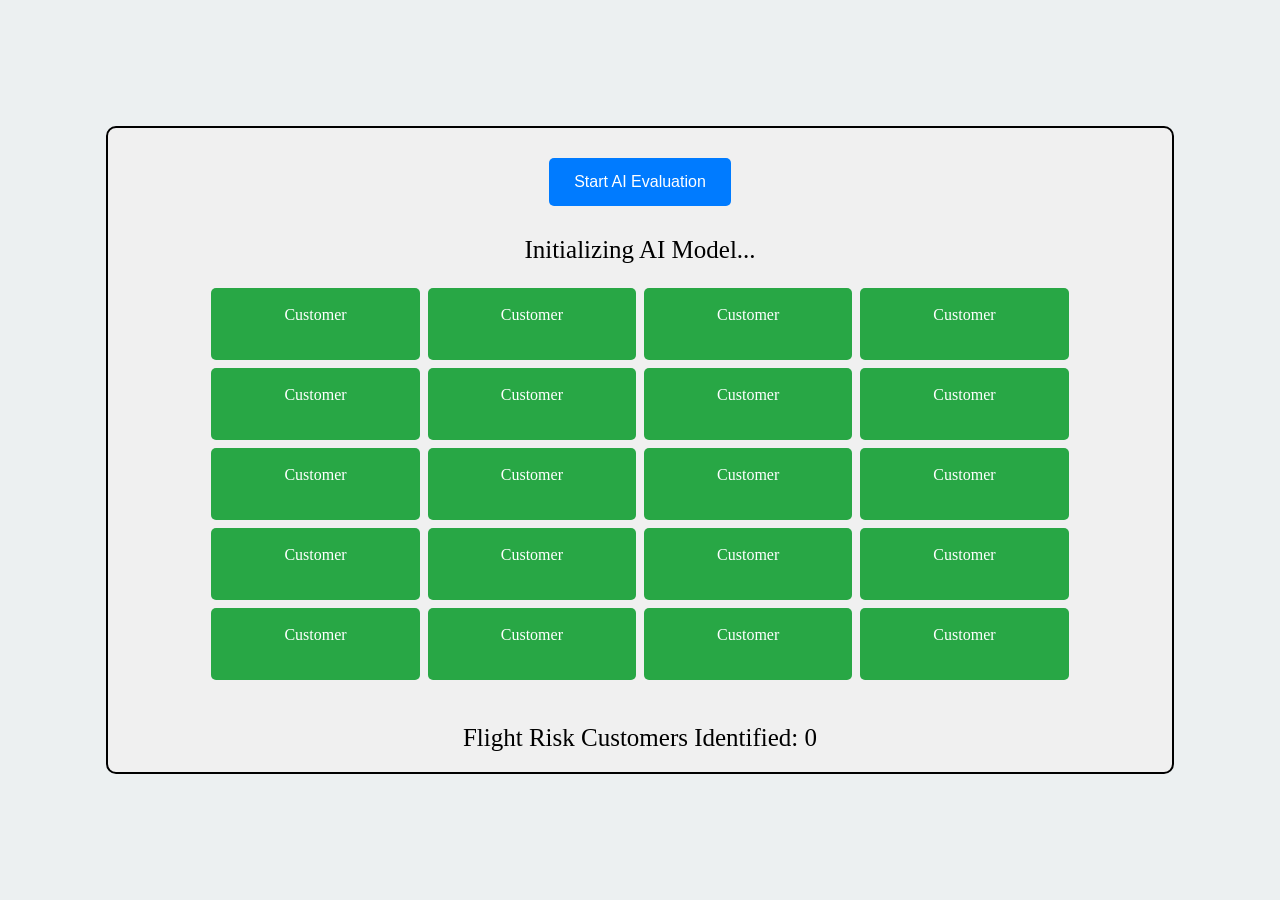
==== index.html @ b628f5bd "Update index.html" ====
<!DOCTYPE html>
<html>
<head>
    <title>AI Model Flight Risk Identification</title>
<style>
    body, html {
        margin: 0;
        font-size: 16px;
        padding: 0;
        height: 100%;
        display: flex;
        justify-content: center;
        align-items: center;
        background-color: #ecf0f1; /* Background color for the entire page */
    }
    #container {
        display: flex;
        flex-direction: column;
        justify-content: center;
        text-align: center;
        align-items: center;
        border: 2px solid #000;
        padding: 20px;
        background-color: #f0f0f0;
        border-radius: 10px;
        width: auto; /* Adjusted for responsive width */
        max-width: 80%; /* Maximum width of the container */
        margin: 2vh auto; /* Vertical margin based on viewport height */
    }
    #animation-container {
        display: flex;
        flex-direction: row;
        flex-wrap: wrap;
        justify-content: center;
        align-content: start;
        width: 100%;
        margin: 20px 0;

    }
    .customer {
        flex: 0 0 19%;
        background-color: #28a745;
        border-radius: 5px;
        margin: 4px;
        padding: 12px;
        font-size: 1em;
        color: white;
        text-align: center;
        line-height: 30px;
        transition: background-color 2s;
        flex-basis: 18%; /* Flex basis for customer boxes */
        min-width: 48px;
        min-height: 48px;
        max-width: 19%; /* Maximum width for customer boxes */
    }
    #message, #risk-count {
        text-align: center;
        font-size: 25px;
        margin-top: 20px;
    }
    #start-button {
        background-color: #007bff;
        color: white;
        border: none;
        padding: 15px 25px;
        font-size: 1em;
        border-radius: 5px;
        cursor: pointer;
        transition: background-color 0.3s, transform 0.3s;
        margin: 10px 0;
        min-width: 48px;
        min-height: 48px;
        max-width: 200px; /* Maximum width for the button */
    }
    #start-button:hover {
        background-color: #0056b3;
    }
    #start-button:active {
        transform: scale(0.98);
    }
    @media (max-width: 600px) {
        .customer {
            flex-basis: calc(50% - 8px);
            max-width: 45%; /* Maximum width for mobile */
            padding: 16px;
        }
        #start-button {
            width: 80%; /* Relative width for the button on mobile */
        }
    }
    /* Media query for smaller devices */
    @media (max-width: 768px) {
    body,html{
      font-size: 18px;
    }
    .customer {
        flex: 0 0 48%; /* Two customers per row on smaller screens */
        max-width: 48%;
    }
    }

    @media (max-width: 480px) {
    .customer {
        flex: 0 0 98%; /* Full width for very small screens */
        max-width: 98%;
        margin: 1% 0; /* Adjust margin for small screens */
    }

    #start-button {
        width: 100%; /* Full width button on small screens */
    }
    }
</style>

</head>
<body>
    <div id="container">
        <button id="start-button">Start AI Evaluation</button>
        <div id="message">Initializing AI Model...</div>
        <div id="animation-container"></div>
        <div id="risk-count">Flight Risk Customers Identified: 0</div>
    </div>

    <script>
        const messages = [
            "Analyzing customer interaction history...",
            "Evaluating customer service usage patterns...",
            "Assessing customer social media sentiment...",
            "Tailoring customer engagement strategies..."
        ];

        function generateCustomers() {
    const container = document.getElementById('animation-container');
    for (let i = 0; i < 20; i++) {
        const customer = document.createElement('div');
        customer.className = 'customer';
        customer.textContent = 'Customer'; // Removed the dynamic numbering
        container.appendChild(customer);
    }
}

        function evaluateCustomers() {
            const customers = document.querySelectorAll('.customer');
            const messageDiv = document.getElementById('message');
            let messageIndex = 0;
            const intervalTime = 5000 / messages.length; // Time interval for messages
            let riskCount = 0; // Initialize risk count
            
            const messageInterval = setInterval(() => {
                if (messageIndex < messages.length) {
                    messageDiv.textContent = messages[messageIndex++];
                } else {
                    clearInterval(messageInterval);
                    messageDiv.textContent = "AI evaluation complete. Flight-risk customers identified.";
                }
            }, intervalTime);

            customers.forEach((customer, index) => {
                setTimeout(() => {
                    // Random selection with 10-20% probability
                    if (Math.random() <= 0.2 && riskCount < customers.length * 0.2) {
                        customer.style.backgroundColor = '#dc3545'; // Turn to red
                        riskCount++; // Increment risk count
                        document.getElementById('risk-count').textContent = `Flight Risk Customers Identified: ${riskCount}`;
                    }
                }, index * 250); // Customer evaluation timing
            });
            
            document.getElementById('start-button').removeEventListener('click', evaluateCustomers);
        }

        document.getElementById('start-button').addEventListener('click', evaluateCustomers);
        generateCustomers();
    </script>
</body>
</html>
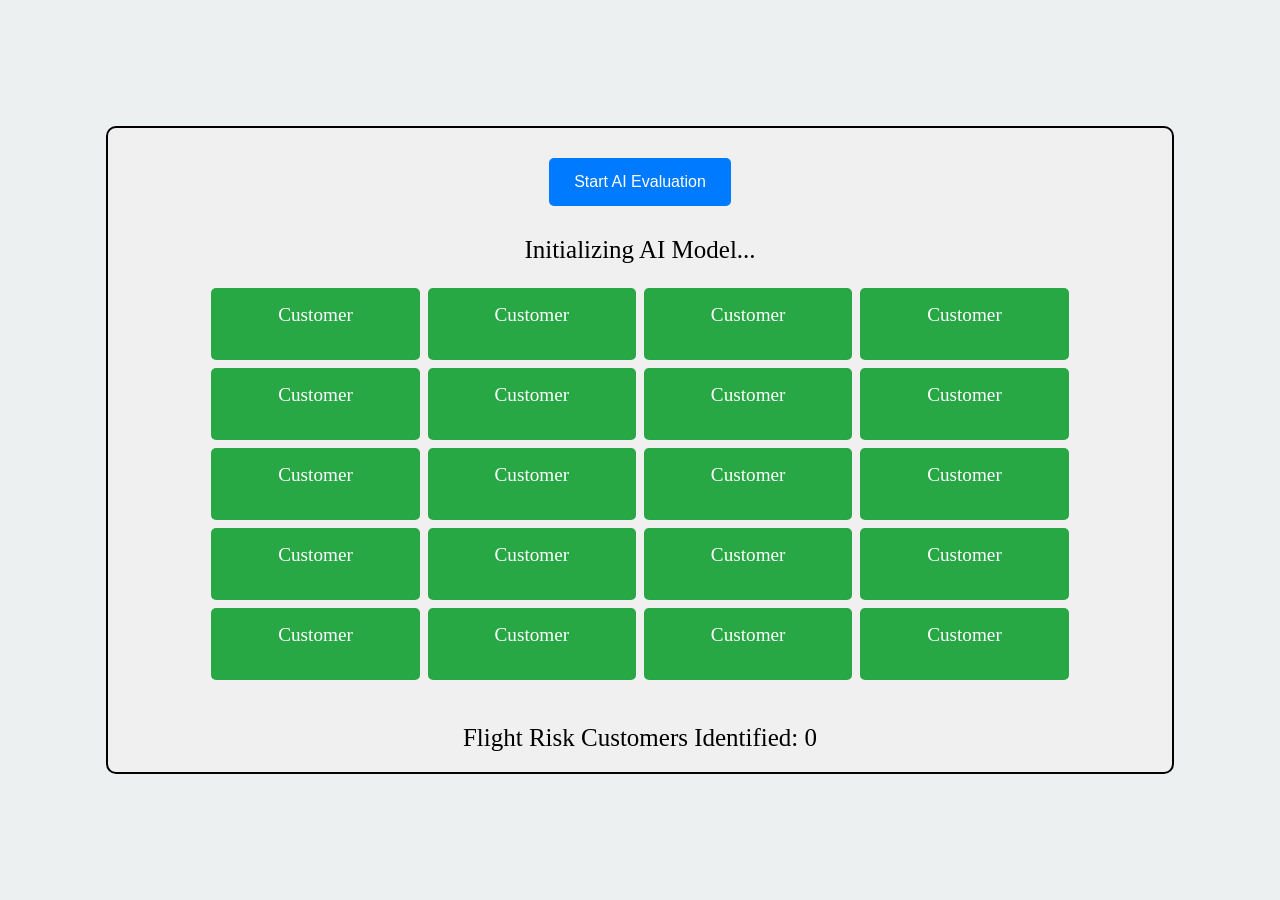
==== commit c864ddf7: "Update index.html" ====
--- a/index.html
+++ b/index.html
@@ -43,7 +43,7 @@
         border-radius: 5px;
         margin: 4px;
         padding: 12px;
-        font-size: 1em;
+        font-size: 1.2em;
         color: white;
         text-align: center;
         line-height: 30px;
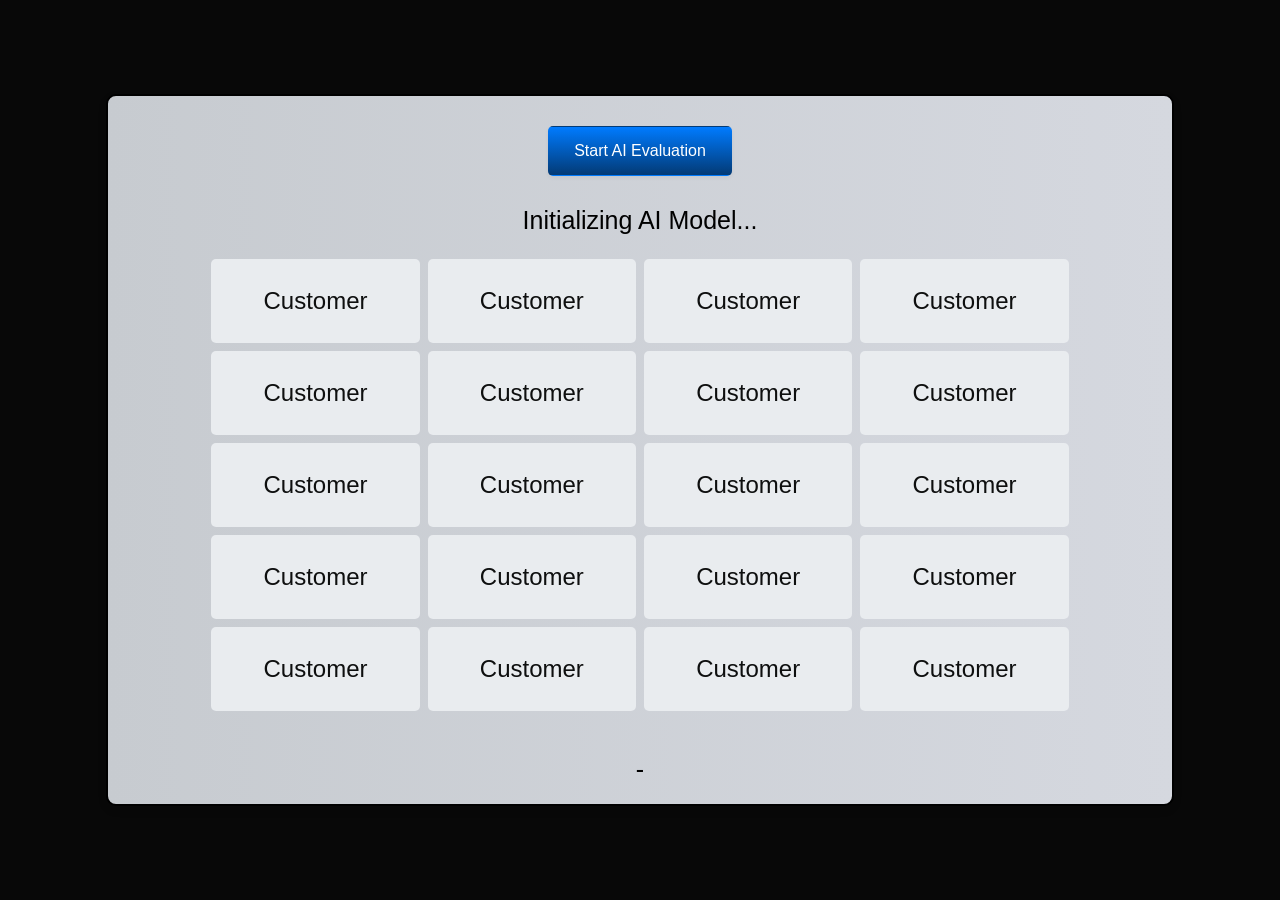
==== commit 324e33b8: "Update index.html" ====
--- a/index.html
+++ b/index.html
@@ -1,9 +1,10 @@
 <!DOCTYPE html>
 <html>
-<head>
+  <head>
     <title>AI Model Flight Risk Identification</title>
-<style>
-    body, html {
+    <style>
+      body,
+      html {
         margin: 0;
         font-size: 16px;
         padding: 0;
@@ -11,9 +12,10 @@
         display: flex;
         justify-content: center;
         align-items: center;
-        background-color: #ecf0f1; /* Background color for the entire page */
-    }
-    #container {
+        font-family: "Segoe UI", Tahoma, Geneva, Verdana, sans-serif;
+        background-color: #080808;
+      }
+      #container {
         display: flex;
         flex-direction: column;
         justify-content: center;
@@ -21,13 +23,14 @@
         align-items: center;
         border: 2px solid #000;
         padding: 20px;
-        background-color: #f0f0f0;
+        background-image: linear-gradient(to right, #c7cbd0, #d5d8df);
         border-radius: 10px;
         width: auto; /* Adjusted for responsive width */
         max-width: 80%; /* Maximum width of the container */
         margin: 2vh auto; /* Vertical margin based on viewport height */
-    }
-    #animation-container {
+        box-shadow: 0 4px 8px rgba(0, 0, 0, 0.1);
+      }
+      #animation-container {
         display: flex;
         flex-direction: row;
         flex-wrap: wrap;
@@ -35,16 +38,20 @@
         align-content: start;
         width: 100%;
         margin: 20px 0;
-
-    }
-    .customer {
+      }
+
+      .customer {
+        display: flex;
+        align-items: center;
+        justify-content: center;
+        height: 60px;
         flex: 0 0 19%;
-        background-color: #28a745;
+        background-color: #e9ecef;
         border-radius: 5px;
         margin: 4px;
         padding: 12px;
-        font-size: 1.2em;
-        color: white;
+        font-size: 1.5em;
+        color: #0e0f0f;
         text-align: center;
         line-height: 30px;
         transition: background-color 2s;
@@ -52,16 +59,31 @@
         min-width: 48px;
         min-height: 48px;
         max-width: 19%; /* Maximum width for customer boxes */
-    }
-    #message, #risk-count {
+      }
+
+      .customer.low-risk {
+        background-color: #70b770; /* Light green for low risk */
+      }
+
+      .customer.medium-risk {
+        background-color: #dabc93; /* Orange for medium risk */
+      }
+
+      .customer.high-risk {
+        background-color: #d3776f; /* Lighter red for high risk */
+      }
+
+      #message,
+      #risk-count {
         text-align: center;
         font-size: 25px;
         margin-top: 20px;
-    }
-    #start-button {
-        background-color: #007bff;
+      }
+      #start-button {
+        background-image: linear-gradient(to bottom, #007bff, #033a75);
         color: white;
-        border: none;
+        border: 1px solid transparent;
+        box-shadow: 0 2px 4px rgba(0, 0, 0, 0.05);
         padding: 15px 25px;
         font-size: 1em;
         border-radius: 5px;
@@ -71,106 +93,146 @@
         min-width: 48px;
         min-height: 48px;
         max-width: 200px; /* Maximum width for the button */
-    }
-    #start-button:hover {
-        background-color: #0056b3;
-    }
-    #start-button:active {
+      }
+      #start-button:hover {
+        background-image: linear-gradient(to bottom, #054a93, #020f1d);
+        box-shadow: 0 4px 8px rgba(0, 0, 0, 0.2); /* Subtle shadow for depth on hover */
+      }
+      #start-button:active {
         transform: scale(0.98);
-    }
-    @media (max-width: 600px) {
+      }
+      @media (max-width: 600px) {
         .customer {
-            flex-basis: calc(50% - 8px);
-            max-width: 45%; /* Maximum width for mobile */
-            padding: 16px;
+          flex-basis: calc(50% - 8px);
+          max-width: 45%; /* Maximum width for mobile */
+          padding: 16px;
         }
         #start-button {
-            width: 80%; /* Relative width for the button on mobile */
-        }
-    }
-    /* Media query for smaller devices */
-    @media (max-width: 768px) {
-    body,html{
-      font-size: 18px;
-    }
-    .customer {
-        flex: 0 0 48%; /* Two customers per row on smaller screens */
-        max-width: 48%;
-    }
-    }
-
-    @media (max-width: 480px) {
-    .customer {
-        flex: 0 0 98%; /* Full width for very small screens */
-        max-width: 98%;
-        margin: 1% 0; /* Adjust margin for small screens */
-    }
-
-    #start-button {
-        width: 100%; /* Full width button on small screens */
-    }
-    }
-</style>
-
-</head>
-<body>
+          width: 80%; /* Relative width for the button on mobile */
+        }
+      }
+      /* Media query for smaller devices */
+      @media (max-width: 768px) {
+        body,
+        html {
+          font-size: 18px;
+        }
+        .customer {
+          flex: 0 0 48%; /* Two customers per row on smaller screens */
+          max-width: 48%;
+        }
+      }
+
+      @media (max-width: 480px) {
+        .customer {
+          flex: 0 0 98%; /* Full width for very small screens */
+          max-width: 98%;
+          margin: 1% 0; /* Adjust margin for small screens */
+        }
+
+        #start-button {
+          width: 100%; /* Full width button on small screens */
+        }
+      }
+
+      @keyframes scanningEffect {
+        0%,
+        100% {
+          box-shadow: 0 0 0px 0px transparent;
+        }
+        50% {
+          box-shadow: 0 0 0px 10px rgb(12, 12, 12); /* Black for scanning effect */
+        }
+      }
+
+      .scanning {
+        animation: scanningEffect 2s ease-out; /* Adjusted for immediate follow-up */
+        position: relative; /* Ensure box-shadow is properly applied */
+      }
+    </style>
+  </head>
+  <body>
     <div id="container">
-        <button id="start-button">Start AI Evaluation</button>
-        <div id="message">Initializing AI Model...</div>
-        <div id="animation-container"></div>
-        <div id="risk-count">Flight Risk Customers Identified: 0</div>
+      <button id="start-button">Start AI Evaluation</button>
+      <div id="message">Initializing AI Model...</div>
+      <div id="animation-container"></div>
+      <div id="risk-count">-</div>
     </div>
 
     <script>
-        const messages = [
-            "Analyzing customer interaction history...",
-            "Evaluating customer service usage patterns...",
-            "Assessing customer social media sentiment...",
-            "Tailoring customer engagement strategies..."
-        ];
-
-        function generateCustomers() {
-    const container = document.getElementById('animation-container');
-    for (let i = 0; i < 20; i++) {
-        const customer = document.createElement('div');
-        customer.className = 'customer';
-        customer.textContent = 'Customer'; // Removed the dynamic numbering
-        container.appendChild(customer);
-    }
-}
-
-        function evaluateCustomers() {
-            const customers = document.querySelectorAll('.customer');
-            const messageDiv = document.getElementById('message');
-            let messageIndex = 0;
-            const intervalTime = 5000 / messages.length; // Time interval for messages
-            let riskCount = 0; // Initialize risk count
-            
-            const messageInterval = setInterval(() => {
-                if (messageIndex < messages.length) {
-                    messageDiv.textContent = messages[messageIndex++];
-                } else {
-                    clearInterval(messageInterval);
-                    messageDiv.textContent = "AI evaluation complete. Flight-risk customers identified.";
-                }
-            }, intervalTime);
-
-            customers.forEach((customer, index) => {
-                setTimeout(() => {
-                    // Random selection with 10-20% probability
-                    if (Math.random() <= 0.2 && riskCount < customers.length * 0.2) {
-                        customer.style.backgroundColor = '#dc3545'; // Turn to red
-                        riskCount++; // Increment risk count
-                        document.getElementById('risk-count').textContent = `Flight Risk Customers Identified: ${riskCount}`;
-                    }
-                }, index * 250); // Customer evaluation timing
-            });
-            
-            document.getElementById('start-button').removeEventListener('click', evaluateCustomers);
-        }
-
-        document.getElementById('start-button').addEventListener('click', evaluateCustomers);
-        generateCustomers();
+      const messages = [
+        "First Batch Complete...",
+        "Second Batch Complete...",
+        "Third Batch Complete...",
+        "Fourth Batch Complete..."
+      ];
+
+      function generateCustomers() {
+        const container = document.getElementById("animation-container");
+        for (let i = 0; i < 20; i++) {
+          const customer = document.createElement("div");
+          customer.className = "customer";
+          customer.textContent = "Customer"; // Removed the dynamic numbering
+          container.appendChild(customer);
+        }
+      }
+
+      function evaluateCustomers() {
+        const customers = document.querySelectorAll(".customer");
+        const messageDiv = document.getElementById("message");
+        let messageIndex = 0;
+        const intervalTime = 4000 / messages.length;
+        let riskCount = 0;
+        let mediumRiskCount = 0;
+        let lowRiskCount = 0; // Initialize low risk count
+
+        const messageInterval = setInterval(() => {
+          if (messageIndex < messages.length) {
+            messageDiv.textContent = messages[messageIndex++];
+          } else {
+            clearInterval(messageInterval);
+            messageDiv.textContent = "Risk Assessment Complete.";
+          }
+        }, intervalTime);
+
+        customers.forEach((customer, index) => {
+          setTimeout(() => {
+            customer.classList.add("scanning"); // Start scanning effect
+            const randomRisk = Math.random();
+            setTimeout(() => {
+              // Delay to show scanning before classifying
+              customer.classList.remove("scanning"); // End scanning effect
+              if (randomRisk <= 0.1 && riskCount < customers.length * 0.1) {
+                customer.classList.add("high-risk"); // Apply high risk class
+                riskCount++;
+              } else if (
+                randomRisk <= 0.3 &&
+                mediumRiskCount < customers.length * 0.2
+              ) {
+                customer.classList.add("medium-risk"); // Apply medium risk class
+                mediumRiskCount++;
+              } else {
+                customer.classList.add("low-risk"); // Apply low risk class
+                lowRiskCount++;
+              }
+              // Update counts
+              document.getElementById(
+                "risk-count"
+              ).textContent = `High Risk: ${riskCount} | Medium Risk: ${mediumRiskCount} | Low Risk: ${lowRiskCount}`;
+            }, 280); // Adjust delay based on scanning animation duration
+          }, index * 250);
+        });
+
+        document
+          .getElementById("start-button")
+          .removeEventListener("click", evaluateCustomers);
+      }
+
+      document
+        .getElementById("start-button")
+        .addEventListener("click", evaluateCustomers);
+      generateCustomers();
     </script>
-</body>
+  </body>
 </html>
+    
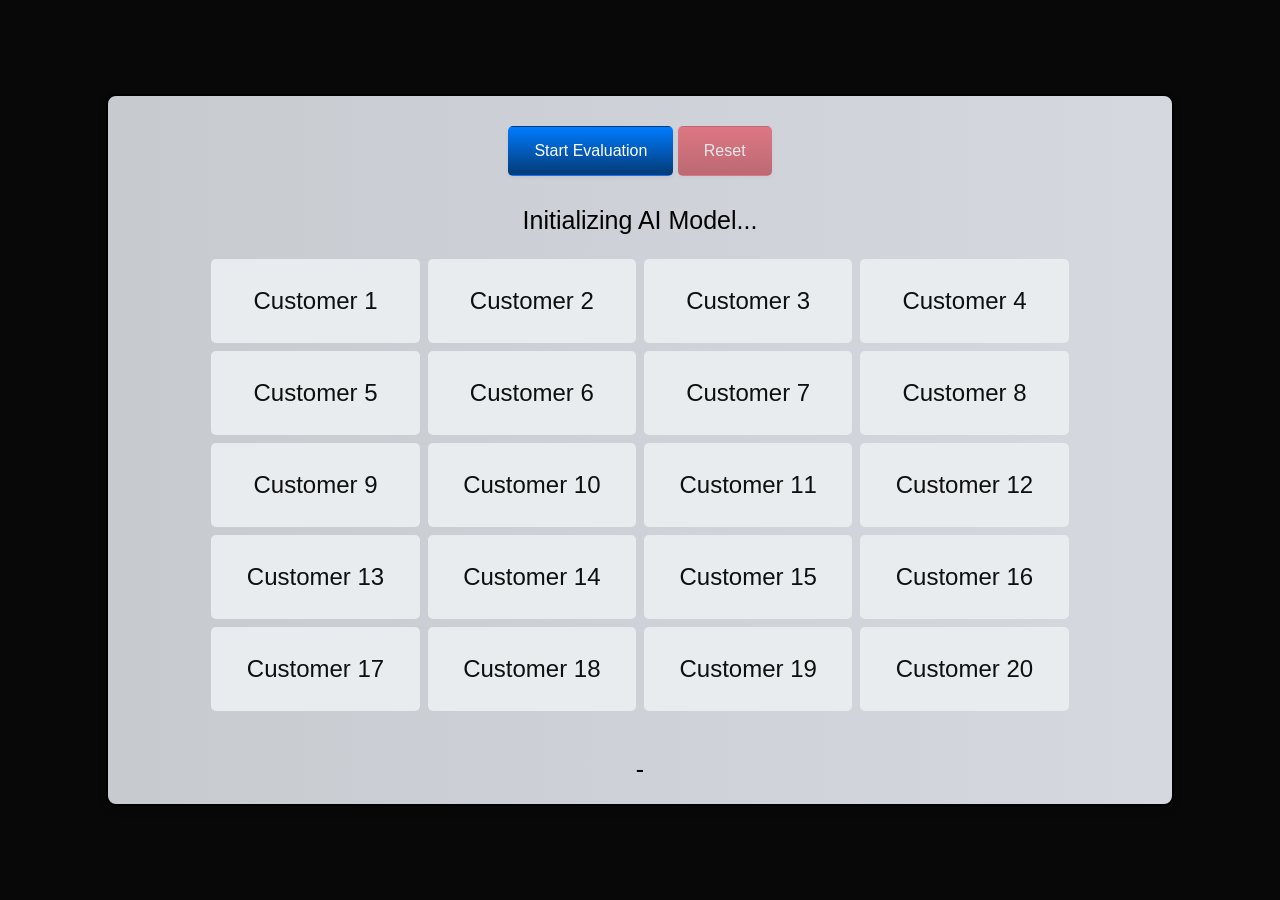
==== commit 40cdb925: "Update index.html" ====
--- a/index.html
+++ b/index.html
@@ -149,11 +149,50 @@
         animation: scanningEffect 2s ease-out; /* Adjusted for immediate follow-up */
         position: relative; /* Ensure box-shadow is properly applied */
       }
+
+      #button-container button {
+        padding: 15px 25px; /* Ensure both buttons have the same padding */
+        font-size: 1em; /* Ensure both buttons use the same font size */
+        border-radius: 5px;
+        border: 1px solid transparent;
+        box-shadow: 0 2px 4px rgba(0, 0, 0, 0.05);
+        transition: background-color 0.3s, transform 0.3s;
+        cursor: pointer;
+        min-width: 48px;
+        min-height: 48px;
+        max-width: 200px; /* Optional: Adjust if needed */
+      }
+
+      #reset-button {
+        background-image: linear-gradient(to bottom, #ec1d2f, #a90310);
+        color: white;
+        border: 1px solid transparent;
+        box-shadow: 0 2px 4px rgba(0, 0, 0, 0.05);
+        padding: 7.5px 12.5px; /* Adjusted for half size */
+        font-size: 0.8em;
+        border-radius: 5px;
+        cursor: not-allowed; /* Initially not clickable */
+        opacity: 0.5; /* Visually indicate it's disabled */
+        transition: background-color 0.3s, transform 0.3s, opacity 0.3s;
+      }
+
+      #reset-button.enabled {
+        cursor: pointer;
+        opacity: 1; /* Full opacity when enabled */
+      }
+
+      #reset-button:hover.enabled {
+        background-image: linear-gradient(to bottom, #f22, rgb(67, 2, 2));
+        box-shadow: 0 4px 8px rgba(0, 0, 0, 0.2);
+      }
     </style>
   </head>
   <body>
     <div id="container">
-      <button id="start-button">Start AI Evaluation</button>
+      <div id="button-container">
+        <button id="start-button">Start Evaluation</button>
+        <button id="reset-button" disabled>Reset</button>
+      </div>
       <div id="message">Initializing AI Model...</div>
       <div id="animation-container"></div>
       <div id="risk-count">-</div>
@@ -164,27 +203,31 @@
         "First Batch Complete...",
         "Second Batch Complete...",
         "Third Batch Complete...",
-        "Fourth Batch Complete..."
+        "Fourth Batch Complete...",
       ];
 
       function generateCustomers() {
         const container = document.getElementById("animation-container");
+        container.innerHTML = ""; // Clear existing customers before generating new
         for (let i = 0; i < 20; i++) {
           const customer = document.createElement("div");
           customer.className = "customer";
-          customer.textContent = "Customer"; // Removed the dynamic numbering
+          customer.textContent = "Customer " + (i + 1);
           container.appendChild(customer);
         }
       }
 
       function evaluateCustomers() {
+        document.getElementById("reset-button").disabled = true; // Disable reset button during evaluation
+        document.getElementById("reset-button").classList.remove("enabled"); // Remove enabled class for visual cue
+
         const customers = document.querySelectorAll(".customer");
         const messageDiv = document.getElementById("message");
         let messageIndex = 0;
         const intervalTime = 4000 / messages.length;
         let riskCount = 0;
         let mediumRiskCount = 0;
-        let lowRiskCount = 0; // Initialize low risk count
+        let lowRiskCount = 0;
 
         const messageInterval = setInterval(() => {
           if (messageIndex < messages.length) {
@@ -192,47 +235,59 @@
           } else {
             clearInterval(messageInterval);
             messageDiv.textContent = "Risk Assessment Complete.";
+            document.getElementById("reset-button").disabled = false; // Enable reset button after evaluation
+            document.getElementById("reset-button").classList.add("enabled"); // Add enabled class for visual cue
           }
         }, intervalTime);
 
         customers.forEach((customer, index) => {
           setTimeout(() => {
-            customer.classList.add("scanning"); // Start scanning effect
+            customer.classList.add("scanning");
             const randomRisk = Math.random();
             setTimeout(() => {
-              // Delay to show scanning before classifying
-              customer.classList.remove("scanning"); // End scanning effect
+              customer.classList.remove("scanning");
               if (randomRisk <= 0.1 && riskCount < customers.length * 0.1) {
-                customer.classList.add("high-risk"); // Apply high risk class
+                customer.classList.add("high-risk");
                 riskCount++;
               } else if (
                 randomRisk <= 0.3 &&
                 mediumRiskCount < customers.length * 0.2
               ) {
-                customer.classList.add("medium-risk"); // Apply medium risk class
+                customer.classList.add("medium-risk");
                 mediumRiskCount++;
               } else {
-                customer.classList.add("low-risk"); // Apply low risk class
+                customer.classList.add("low-risk");
                 lowRiskCount++;
               }
-              // Update counts
               document.getElementById(
                 "risk-count"
               ).textContent = `High Risk: ${riskCount} | Medium Risk: ${mediumRiskCount} | Low Risk: ${lowRiskCount}`;
-            }, 280); // Adjust delay based on scanning animation duration
+            }, 280);
           }, index * 250);
         });
-
-        document
-          .getElementById("start-button")
-          .removeEventListener("click", evaluateCustomers);
+      }
+
+      function resetAnimation() {
+        generateCustomers(); // Regenerate the customer elements
+        document.getElementById("message").textContent =
+          "Initializing AI Model..."; // Reset the message
+        document.getElementById("risk-count").textContent = "-"; // Reset the risk count
+        document.getElementById("reset-button").disabled = true; // Disable reset button until next evaluation
+        document.getElementById("reset-button").classList.remove("enabled"); // Ensure it visually indicates as disabled
       }
 
       document
         .getElementById("start-button")
         .addEventListener("click", evaluateCustomers);
-      generateCustomers();
+      document
+        .getElementById("reset-button")
+        .addEventListener("click", function () {
+          if (!this.disabled) {
+            resetAnimation();
+          }
+        });
+
+      generateCustomers(); // Initial generation of customers
     </script>
   </body>
 </html>
-    
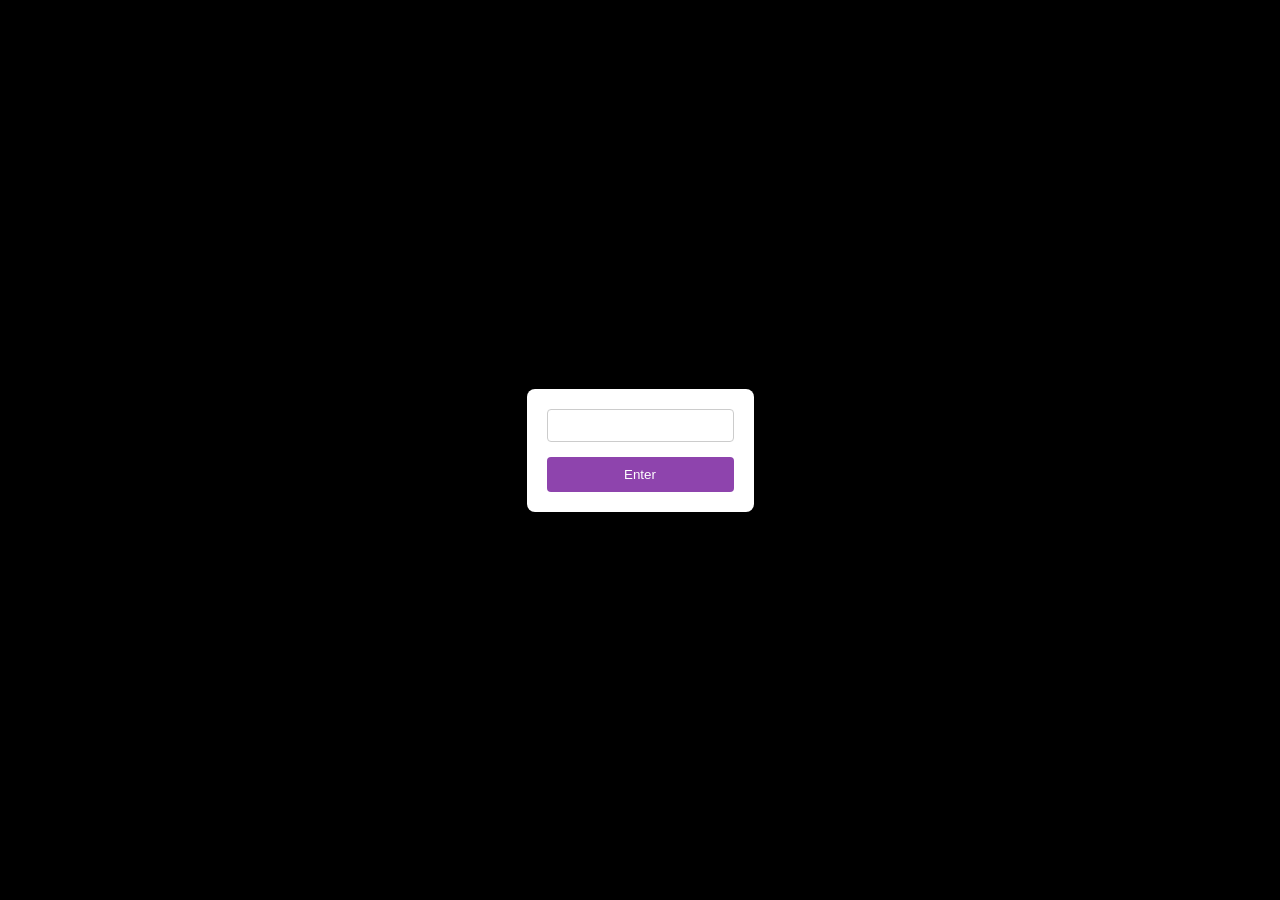
==== commit d801c4bf: "Add files via upload" ====
--- a/index.html
+++ b/index.html
@@ -1,293 +1,23 @@
 <!DOCTYPE html>
-<html>
-  <head>
-    <title>AI Model Flight Risk Identification</title>
-    <style>
-      body,
-      html {
-        margin: 0;
-        font-size: 16px;
-        padding: 0;
-        height: 100%;
-        display: flex;
-        justify-content: center;
-        align-items: center;
-        font-family: "Segoe UI", Tahoma, Geneva, Verdana, sans-serif;
-        background-color: #080808;
-      }
-      #container {
-        display: flex;
-        flex-direction: column;
-        justify-content: center;
-        text-align: center;
-        align-items: center;
-        border: 2px solid #000;
-        padding: 20px;
-        background-image: linear-gradient(to right, #c7cbd0, #d5d8df);
-        border-radius: 10px;
-        width: auto; /* Adjusted for responsive width */
-        max-width: 80%; /* Maximum width of the container */
-        margin: 2vh auto; /* Vertical margin based on viewport height */
-        box-shadow: 0 4px 8px rgba(0, 0, 0, 0.1);
-      }
-      #animation-container {
-        display: flex;
-        flex-direction: row;
-        flex-wrap: wrap;
-        justify-content: center;
-        align-content: start;
-        width: 100%;
-        margin: 20px 0;
-      }
-
-      .customer {
-        display: flex;
-        align-items: center;
-        justify-content: center;
-        height: 60px;
-        flex: 0 0 19%;
-        background-color: #e9ecef;
-        border-radius: 5px;
-        margin: 4px;
-        padding: 12px;
-        font-size: 1.5em;
-        color: #0e0f0f;
-        text-align: center;
-        line-height: 30px;
-        transition: background-color 2s;
-        flex-basis: 18%; /* Flex basis for customer boxes */
-        min-width: 48px;
-        min-height: 48px;
-        max-width: 19%; /* Maximum width for customer boxes */
-      }
-
-      .customer.low-risk {
-        background-color: #70b770; /* Light green for low risk */
-      }
-
-      .customer.medium-risk {
-        background-color: #dabc93; /* Orange for medium risk */
-      }
-
-      .customer.high-risk {
-        background-color: #d3776f; /* Lighter red for high risk */
-      }
-
-      #message,
-      #risk-count {
-        text-align: center;
-        font-size: 25px;
-        margin-top: 20px;
-      }
-      #start-button {
-        background-image: linear-gradient(to bottom, #007bff, #033a75);
-        color: white;
-        border: 1px solid transparent;
-        box-shadow: 0 2px 4px rgba(0, 0, 0, 0.05);
-        padding: 15px 25px;
-        font-size: 1em;
-        border-radius: 5px;
-        cursor: pointer;
-        transition: background-color 0.3s, transform 0.3s;
-        margin: 10px 0;
-        min-width: 48px;
-        min-height: 48px;
-        max-width: 200px; /* Maximum width for the button */
-      }
-      #start-button:hover {
-        background-image: linear-gradient(to bottom, #054a93, #020f1d);
-        box-shadow: 0 4px 8px rgba(0, 0, 0, 0.2); /* Subtle shadow for depth on hover */
-      }
-      #start-button:active {
-        transform: scale(0.98);
-      }
-      @media (max-width: 600px) {
-        .customer {
-          flex-basis: calc(50% - 8px);
-          max-width: 45%; /* Maximum width for mobile */
-          padding: 16px;
-        }
-        #start-button {
-          width: 80%; /* Relative width for the button on mobile */
-        }
-      }
-      /* Media query for smaller devices */
-      @media (max-width: 768px) {
-        body,
-        html {
-          font-size: 18px;
-        }
-        .customer {
-          flex: 0 0 48%; /* Two customers per row on smaller screens */
-          max-width: 48%;
-        }
-      }
-
-      @media (max-width: 480px) {
-        .customer {
-          flex: 0 0 98%; /* Full width for very small screens */
-          max-width: 98%;
-          margin: 1% 0; /* Adjust margin for small screens */
-        }
-
-        #start-button {
-          width: 100%; /* Full width button on small screens */
-        }
-      }
-
-      @keyframes scanningEffect {
-        0%,
-        100% {
-          box-shadow: 0 0 0px 0px transparent;
-        }
-        50% {
-          box-shadow: 0 0 0px 10px rgb(12, 12, 12); /* Black for scanning effect */
-        }
-      }
-
-      .scanning {
-        animation: scanningEffect 2s ease-out; /* Adjusted for immediate follow-up */
-        position: relative; /* Ensure box-shadow is properly applied */
-      }
-
-      #button-container button {
-        padding: 15px 25px; /* Ensure both buttons have the same padding */
-        font-size: 1em; /* Ensure both buttons use the same font size */
-        border-radius: 5px;
-        border: 1px solid transparent;
-        box-shadow: 0 2px 4px rgba(0, 0, 0, 0.05);
-        transition: background-color 0.3s, transform 0.3s;
-        cursor: pointer;
-        min-width: 48px;
-        min-height: 48px;
-        max-width: 200px; /* Optional: Adjust if needed */
-      }
-
-      #reset-button {
-        background-image: linear-gradient(to bottom, #ec1d2f, #a90310);
-        color: white;
-        border: 1px solid transparent;
-        box-shadow: 0 2px 4px rgba(0, 0, 0, 0.05);
-        padding: 7.5px 12.5px; /* Adjusted for half size */
-        font-size: 0.8em;
-        border-radius: 5px;
-        cursor: not-allowed; /* Initially not clickable */
-        opacity: 0.5; /* Visually indicate it's disabled */
-        transition: background-color 0.3s, transform 0.3s, opacity 0.3s;
-      }
-
-      #reset-button.enabled {
-        cursor: pointer;
-        opacity: 1; /* Full opacity when enabled */
-      }
-
-      #reset-button:hover.enabled {
-        background-image: linear-gradient(to bottom, #f22, rgb(67, 2, 2));
-        box-shadow: 0 4px 8px rgba(0, 0, 0, 0.2);
-      }
-    </style>
-  </head>
-  <body>
-    <div id="container">
-      <div id="button-container">
-        <button id="start-button">Start Evaluation</button>
-        <button id="reset-button" disabled>Reset</button>
-      </div>
-      <div id="message">Initializing AI Model...</div>
-      <div id="animation-container"></div>
-      <div id="risk-count">-</div>
+<html lang="en">
+<head>
+    <meta charset="UTF-8">
+    <meta name="viewport" content="width=device-width, initial-scale=1.0">
+    <title>Secure Login</title>
+    <link rel="stylesheet" href="styles.css">
+</head>
+<body>
+    <div class="rain-container" id="rainContainer"></div>
+    <div class="login-container">
+        <form id="loginForm" onsubmit="return validateLogin()">
+            <div class="input-group">
+                <input type="password" id="password" required>
+            </div>
+            <button type="submit">Enter</button>
+        </form>
     </div>
-
-    <script>
-      const messages = [
-        "First Batch Complete...",
-        "Second Batch Complete...",
-        "Third Batch Complete...",
-        "Fourth Batch Complete...",
-      ];
-
-      function generateCustomers() {
-        const container = document.getElementById("animation-container");
-        container.innerHTML = ""; // Clear existing customers before generating new
-        for (let i = 0; i < 20; i++) {
-          const customer = document.createElement("div");
-          customer.className = "customer";
-          customer.textContent = "Customer " + (i + 1);
-          container.appendChild(customer);
-        }
-      }
-
-      function evaluateCustomers() {
-        document.getElementById("reset-button").disabled = true; // Disable reset button during evaluation
-        document.getElementById("reset-button").classList.remove("enabled"); // Remove enabled class for visual cue
-
-        const customers = document.querySelectorAll(".customer");
-        const messageDiv = document.getElementById("message");
-        let messageIndex = 0;
-        const intervalTime = 4000 / messages.length;
-        let riskCount = 0;
-        let mediumRiskCount = 0;
-        let lowRiskCount = 0;
-
-        const messageInterval = setInterval(() => {
-          if (messageIndex < messages.length) {
-            messageDiv.textContent = messages[messageIndex++];
-          } else {
-            clearInterval(messageInterval);
-            messageDiv.textContent = "Risk Assessment Complete.";
-            document.getElementById("reset-button").disabled = false; // Enable reset button after evaluation
-            document.getElementById("reset-button").classList.add("enabled"); // Add enabled class for visual cue
-          }
-        }, intervalTime);
-
-        customers.forEach((customer, index) => {
-          setTimeout(() => {
-            customer.classList.add("scanning");
-            const randomRisk = Math.random();
-            setTimeout(() => {
-              customer.classList.remove("scanning");
-              if (randomRisk <= 0.1 && riskCount < customers.length * 0.1) {
-                customer.classList.add("high-risk");
-                riskCount++;
-              } else if (
-                randomRisk <= 0.3 &&
-                mediumRiskCount < customers.length * 0.2
-              ) {
-                customer.classList.add("medium-risk");
-                mediumRiskCount++;
-              } else {
-                customer.classList.add("low-risk");
-                lowRiskCount++;
-              }
-              document.getElementById(
-                "risk-count"
-              ).textContent = `High Risk: ${riskCount} | Medium Risk: ${mediumRiskCount} | Low Risk: ${lowRiskCount}`;
-            }, 280);
-          }, index * 250);
-        });
-      }
-
-      function resetAnimation() {
-        generateCustomers(); // Regenerate the customer elements
-        document.getElementById("message").textContent =
-          "Initializing AI Model..."; // Reset the message
-        document.getElementById("risk-count").textContent = "-"; // Reset the risk count
-        document.getElementById("reset-button").disabled = true; // Disable reset button until next evaluation
-        document.getElementById("reset-button").classList.remove("enabled"); // Ensure it visually indicates as disabled
-      }
-
-      document
-        .getElementById("start-button")
-        .addEventListener("click", evaluateCustomers);
-      document
-        .getElementById("reset-button")
-        .addEventListener("click", function () {
-          if (!this.disabled) {
-            resetAnimation();
-          }
-        });
-
-      generateCustomers(); // Initial generation of customers
-    </script>
-  </body>
+    <div class="unauthorized-message" id="unauthorizedMessage">UNAUTHORIZED ACCESS</div>
+    <audio id="alarmSound" src="alarm.mp3"></audio>
+    <script src="scripts.js"></script>
+</body>
 </html>
--- a/styles.css
+++ b/styles.css
@@ -0,0 +1,97 @@
+body {
+    display: flex;
+    justify-content: center;
+    align-items: center;
+    height: 100vh;
+    margin: 0;
+    background-color: black;
+    overflow: hidden;
+    position: relative;
+}
+
+.rain-container {
+    position: absolute;
+    top: 0;
+    left: 0;
+    width: 100%;
+    height: 100%;
+    pointer-events: none;
+    z-index: 1;
+}
+
+.rain {
+    position: absolute;
+    top: -100px; /* Start outside the viewport */
+    color: #8E44AD;
+    font-size: 40px;
+    animation: fall linear infinite;
+    opacity: 0.5;
+    animation-delay: calc(var(--i) * 0.2s);
+}
+
+@keyframes fall {
+    0% {
+        top: -100px;
+        opacity: 1;
+    }
+    100% {
+        top: 100vh;
+        opacity: 0;
+    }
+}
+
+.login-container {
+    background: white;
+    padding: 20px;
+    box-shadow: 0 0 10px rgba(0, 0, 0, 0.1);
+    border-radius: 8px;
+    z-index: 2;
+}
+
+.input-group {
+    margin-bottom: 15px;
+}
+
+.input-group input {
+    width: 100%;
+    padding: 8px;
+    box-sizing: border-box;
+    border: 1px solid #ccc;
+    border-radius: 4px;
+}
+
+button {
+    width: 100%;
+    padding: 10px;
+    background-color: #8E44AD;
+    color: white;
+    border: none;
+    border-radius: 4px;
+    cursor: pointer;
+}
+
+button:hover {
+    background-color: #4A235A;
+}
+
+.unauthorized-message {
+    display: none;
+    position: absolute;
+    top: 50%;
+    left: 50%;
+    transform: translate(-50%, -50%);
+    color: red;
+    font-size: 80px;
+    font-weight: bold;
+    z-index: 3;
+    animation: shake 0.5s;
+    animation-iteration-count: infinite;
+}
+
+@keyframes shake {
+    0% { transform: translate(-50%, -50%) translateX(0); }
+    25% { transform: translate(-50%, -50%) translateX(-10px); }
+    50% { transform: translate(-50%, -50%) translateX(10px); }
+    75% { transform: translate(-50%, -50%) translateX(-10px); }
+    100% { transform: translate(-50%, -50%) translateX(0); }
+}
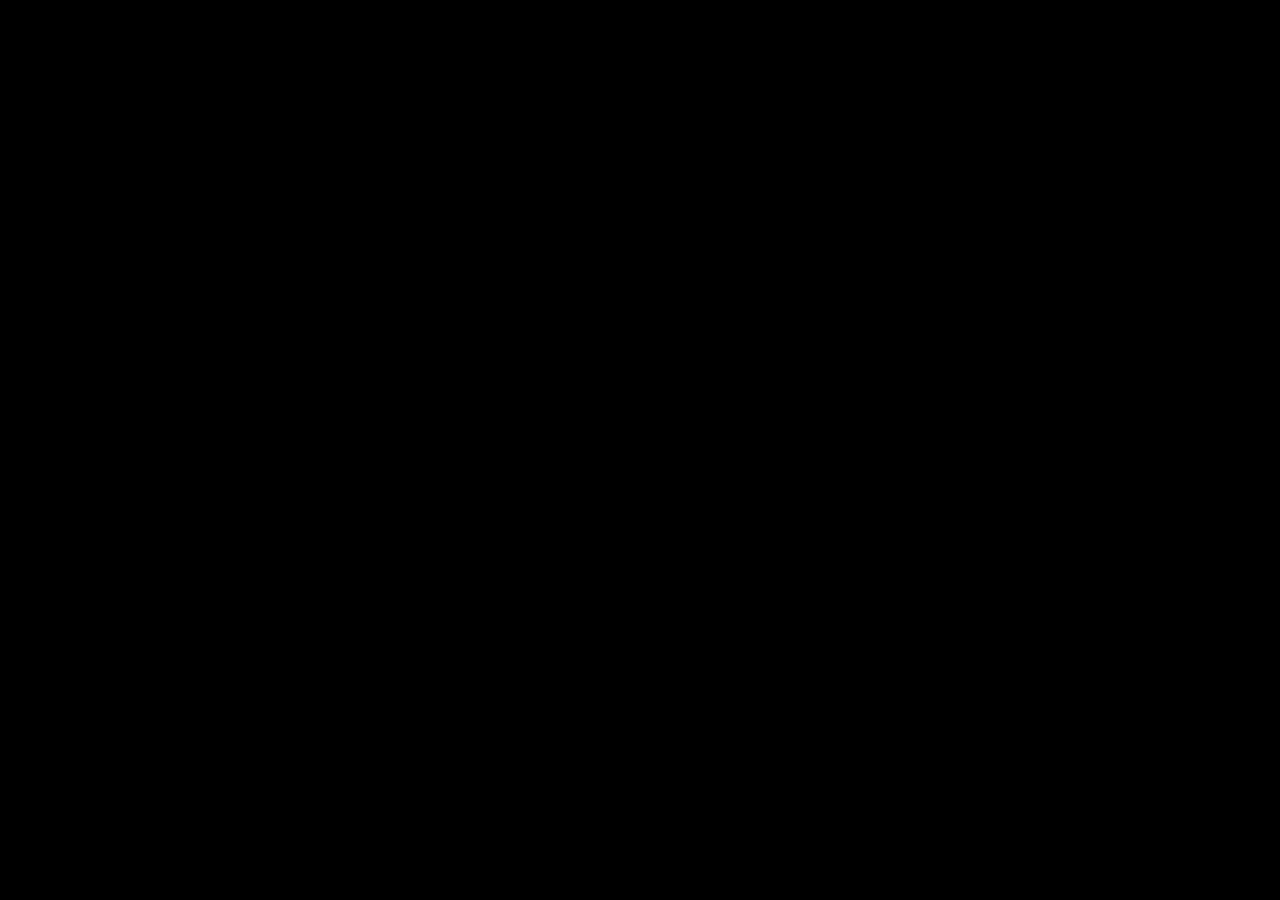
==== commit 335689e0: "Update index.html" ====
--- a/index.html
+++ b/index.html
@@ -5,19 +5,18 @@
     <meta name="viewport" content="width=device-width, initial-scale=1.0">
     <title>Secure Login</title>
     <link rel="stylesheet" href="styles.css">
+    <!-- Google tag (gtag.js) -->
+<script async src="https://www.googletagmanager.com/gtag/js?id=G-8EF88G7J5H"></script>
+<script>
+  window.dataLayer = window.dataLayer || [];
+  function gtag(){dataLayer.push(arguments);}
+  gtag('js', new Date());
+
+  gtag('config', 'G-8EF88G7J5H');
+</script>
 </head>
 <body>
     <div class="rain-container" id="rainContainer"></div>
-    <div class="login-container">
-        <form id="loginForm" onsubmit="return validateLogin()">
-            <div class="input-group">
-                <input type="password" id="password" required>
-            </div>
-            <button type="submit">Enter</button>
-        </form>
-    </div>
-    <div class="unauthorized-message" id="unauthorizedMessage">UNAUTHORIZED ACCESS</div>
-    <audio id="alarmSound" src="alarm.mp3"></audio>
     <script src="scripts.js"></script>
 </body>
 </html>
